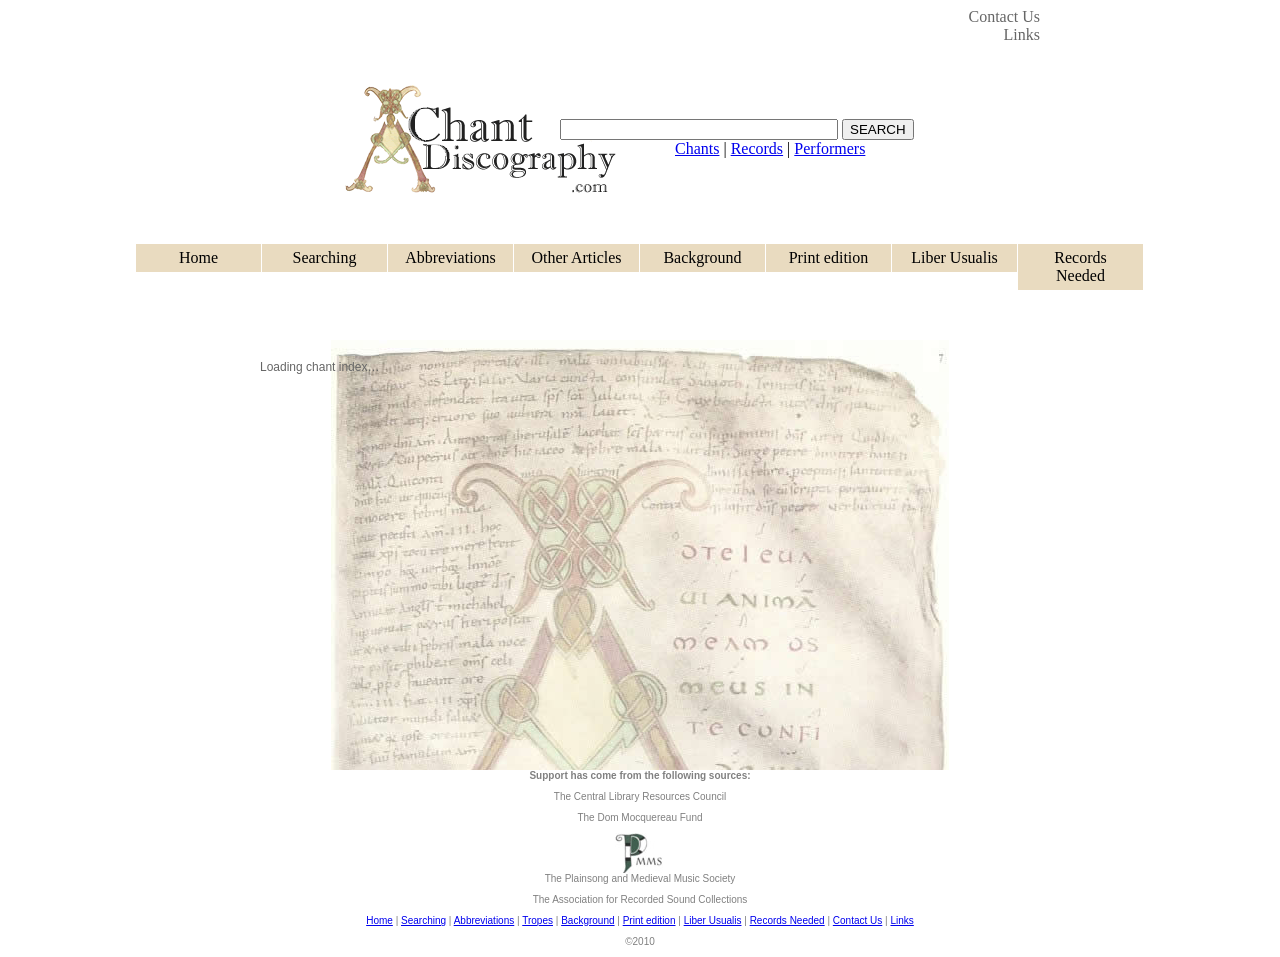
==== chant-index.html @ dc8ebba2 "feat: implement search, record detail, and chant/record/performer index pages" ====
<!DOCTYPE html>
<html lang="en">
<head>
  <meta charset="utf-8" />
  <meta name="viewport" content="width=device-width, initial-scale=1" />
  <link rel="stylesheet" type="text/css" media="all" href="css/style.css" />
  <title>Chant Index — Chant Discography</title>
</head>
<body>

<div style="width:800px;margin:0 auto;text-align:right;font-size:12pt">
  <a href="index.html#contact" style="color:#666;text-decoration:none;">Contact Us</a><br />
  <a href="index.html#links" style="color:#666;text-decoration:none;">Links</a>
</div>

<div id="header">
  <div style="position:absolute;margin-top:75px;margin-left:220px;">
    <form id="searchForm">
      <input id="searchInput" name="searchtxt" type="text" class="searchfield" maxlength="150" />
      <input type="submit" value="SEARCH" />
    </form>
    <span style="margin-left:115px">
      <a href="chant-index.html">Chants</a> |
      <a href="record-index.html">Records</a> |
      <a href="performer-index.html">Performers</a>
    </span>
  </div>
</div>

<ul class="sitenav clearfix">
  <li><a href="index.html#home">Home</a></li>
  <li><a href="index.html#search-help">Searching</a></li>
  <li><a href="index.html#abbreviations">Abbreviations</a></li>
  <li><a href="index.html#tropes">Other Articles</a></li>
  <li><a href="index.html#background">Background</a></li>
  <li><a href="index.html#print">Print edition</a></li>
  <li><a href="index.html#liber">Liber Usualis</a></li>
  <li><a href="index.html#records-needed">Records Needed</a></li>
</ul>

<div id="results">
  <div id="loading">Loading chant index…</div>
</div>

<div id="footer" style="text-align:center">
  <strong>Support has come from the following sources:</strong>
  <p>The Central Library Resources Council</p>
  <p>The Dom Mocquereau Fund</p>
  <p><img src="img/pmms_logo.jpg" width="50" height="40" style="vertical-align:middle" /><br />
  The Plainsong and Medieval Music Society</p>
  <p>The Association for Recorded Sound Collections</p>
</div>
<div id="footer" style="text-align:center">
  <a href="index.html#home">Home</a> |
  <a href="index.html#search-help">Searching</a> |
  <a href="index.html#abbreviations">Abbreviations</a> |
  <a href="index.html#tropes">Tropes</a> |
  <a href="index.html#background">Background</a> |
  <a href="index.html#print">Print edition</a> |
  <a href="index.html#liber">Liber Usualis</a> |
  <a href="index.html#records-needed">Records Needed</a> |
  <a href="index.html#contact">Contact Us</a> |
  <a href="index.html#links">Links</a>
  <p>&copy;2010</p>
</div>

<script>
const PAGE_SIZE = 200;
let allChants = [];
let currentPage = 0;
let currentLetter = '';

async function init() {
  const r = await fetch('data/chants.json');
  allChants = await r.json();
  // Deduplicate by title
  const seen = new Set();
  const unique = [];
  for (const c of allChants) {
    const t = (c.title_of_chant || '').trim();
    if (t && !seen.has(t.toLowerCase())) {
      seen.add(t.toLowerCase());
      unique.push(c);
    }
  }
  unique.sort((a,b) => (a.title_of_chant||'').localeCompare(b.title_of_chant||''));
  allChants = unique;
  renderPage(0, '');
}

function renderPage(page, letter) {
  currentPage = page;
  currentLetter = letter;
  const el = document.getElementById('results');

  let filtered = letter
    ? allChants.filter(c => (c.title_of_chant||'').toUpperCase().startsWith(letter))
    : allChants;

  const total = filtered.length;
  const totalPages = Math.ceil(total / PAGE_SIZE);
  const slice = filtered.slice(page * PAGE_SIZE, (page + 1) * PAGE_SIZE);

  // Letter navigation
  const letters = 'ABCDEFGHIJKLMNOPQRSTUVWXYZ'.split('');
  let lnav = '<div class="letter-nav">All: <a href="#" onclick="renderPage(0,\'\');return false;">All</a> | ';
  lnav += letters.map(l =>
    `<a href="#" onclick="renderPage(0,'${l}');return false;">${l}</a>`
  ).join(' ');
  lnav += '</div>';

  // Pagination
  let pnav = '';
  if (totalPages > 1) {
    pnav = '<div class="pagination">';
    if (page > 0) pnav += `<a href="#" onclick="renderPage(${page-1},'${letter}');return false;">&laquo; Prev</a> `;
    for (let i = 0; i < totalPages; i++) {
      if (i === page) pnav += `<span class="current">${i+1}</span> `;
      else if (Math.abs(i - page) <= 3 || i === 0 || i === totalPages-1) {
        pnav += `<a href="#" onclick="renderPage(${i},'${letter}');return false;">${i+1}</a> `;
      } else if (Math.abs(i - page) === 4) {
        pnav += '… ';
      }
    }
    if (page < totalPages - 1) pnav += `<a href="#" onclick="renderPage(${page+1},'${letter}');return false;">Next &raquo;</a>`;
    pnav += '</div>';
  }

  let html = `<h3>Chants (${total.toLocaleString()} unique titles):</h3>`;
  html += lnav + pnav;
  slice.forEach(c => {
    const t = esc(c.title_of_chant);
    html += `<span id="title"><a href="index.html#search?q=${encodeURIComponent(c.title_of_chant)}&type=chant">${t}</a></span><br>`;
  });
  html += pnav;

  el.innerHTML = html;
  window.scrollTo(0, 0);
}

function esc(s) {
  if (!s) return '';
  return String(s).replace(/&/g,'&amp;').replace(/</g,'&lt;').replace(/>/g,'&gt;').replace(/"/g,'&quot;');
}

document.getElementById('searchForm').addEventListener('submit', e => {
  e.preventDefault();
  const q = document.getElementById('searchInput').value.trim();
  if (q) location.href = `index.html#search?q=${encodeURIComponent(q)}&type=all`;
});

init();
</script>
</body>
</html>
---- css/style.css ----
/* Original visual design preserved verbatim */

#date {
  font-family: "Lucida Grande", "Lucida Sans Unicode", Verdana, Arial, Helvetica, sans-serif;
  font-size: 12px;
  color: black;
}

#title {
  font-family: "Lucida Grande", "Lucida Sans Unicode", Verdana, Arial, Helvetica, sans-serif;
  font-size: 14px;
  color: #990033;
  font-weight: bold;
}

#details {
  font-family: "Lucida Grande", "Lucida Sans Unicode", Verdana, Arial, Helvetica, sans-serif;
  font-size: 12px;
}

#results {
  background: #fff url(../img/scan0001a.jpg) no-repeat top center;
  width: 800px;
  margin: 0 auto;
  margin-top: 50px;
  min-height: 400px;
  padding-bottom: 30px;
}

#header {
  width: 600px;
  height: 200px;
  margin: 0 auto;
  background: url(../img/logo.gif) left no-repeat;
}

#footer {
  width: 800px;
  margin: 0 auto;
  font-family: "Lucida Grande", "Lucida Sans Unicode", Verdana, Arial, Helvetica, sans-serif;
  font-size: 10px;
  color: gray;
}

.searchfield { width: 270px; }

ul.sitenav {
  width: 1008px;
  list-style: none;
  margin: 0 auto;
  padding: 0;
}

ul.sitenav li {
  background-color: #E9DBC0;
  float: left;
  width: 126px;
  margin: 0;
  padding: 0;
  text-align: center;
}

ul.sitenav li a {
  display: block;
  padding: 5px 10px;
  height: 100%;
  color: #000;
  text-decoration: none;
  border-right: 1px solid #FFF;
}

ul.sitenav li a:hover {
  color: white;
  background-color: #676767;
}

/* Results / content area typography */
#results h3 {
  font-family: "Lucida Grande", "Lucida Sans Unicode", Verdana, Arial, Helvetica, sans-serif;
  font-size: 14px;
  color: #990033;
  margin-top: 20px;
}

#results p, #results div, #results span {
  font-family: "Lucida Grande", "Lucida Sans Unicode", Verdana, Arial, Helvetica, sans-serif;
  font-size: 12px;
}

#results a {
  color: #990033;
}

/* Pagination controls */
.pagination {
  margin: 15px 0;
  font-family: "Lucida Grande", "Lucida Sans Unicode", Verdana, Arial, Helvetica, sans-serif;
  font-size: 11px;
}

.pagination a, .pagination span {
  display: inline-block;
  padding: 2px 7px;
  margin: 1px;
  border: 1px solid #ccc;
  color: #990033;
  text-decoration: none;
  cursor: pointer;
}

.pagination a:hover {
  background: #E9DBC0;
}

.pagination span.current {
  background: #990033;
  color: white;
  border-color: #990033;
}

.letter-nav {
  margin: 10px 0;
  font-family: "Lucida Grande", "Lucida Sans Unicode", Verdana, Arial, Helvetica, sans-serif;
  font-size: 11px;
}

.letter-nav a {
  display: inline-block;
  padding: 2px 5px;
  color: #990033;
  text-decoration: none;
  font-weight: bold;
}

.letter-nav a:hover {
  background: #E9DBC0;
}

/* Search result entry */
.result-entry {
  padding: 4px 0;
}

.result-entry hr {
  border: none;
  border-top: 1px solid #ddd;
  margin: 6px 0;
}

/* Loading state */
#loading {
  font-family: "Lucida Grande", "Lucida Sans Unicode", Verdana, Arial, Helvetica, sans-serif;
  font-size: 12px;
  color: #666;
  padding: 20px;
}

/* Contact form */
form.contactform table td {
  font-family: "Lucida Grande", "Lucida Sans Unicode", Verdana, Arial, Helvetica, sans-serif;
  font-size: 12px;
  padding: 4px 6px;
}

form.contactform input[type=text],
form.contactform textarea {
  font-family: "Lucida Grande", "Lucida Sans Unicode", Verdana, Arial, Helvetica, sans-serif;
  font-size: 12px;
  border: 1px solid #ccc;
  padding: 3px;
}

form.contactform input[type=submit] {
  background: #E9DBC0;
  border: 1px solid #999;
  padding: 4px 12px;
  cursor: pointer;
  font-family: "Lucida Grande", "Lucida Sans Unicode", Verdana, Arial, Helvetica, sans-serif;
}

form.contactform input[type=submit]:hover {
  background: #676767;
  color: white;
}

/* Clearfix for float nav */
.clearfix::after {
  content: "";
  display: table;
  clear: both;
}
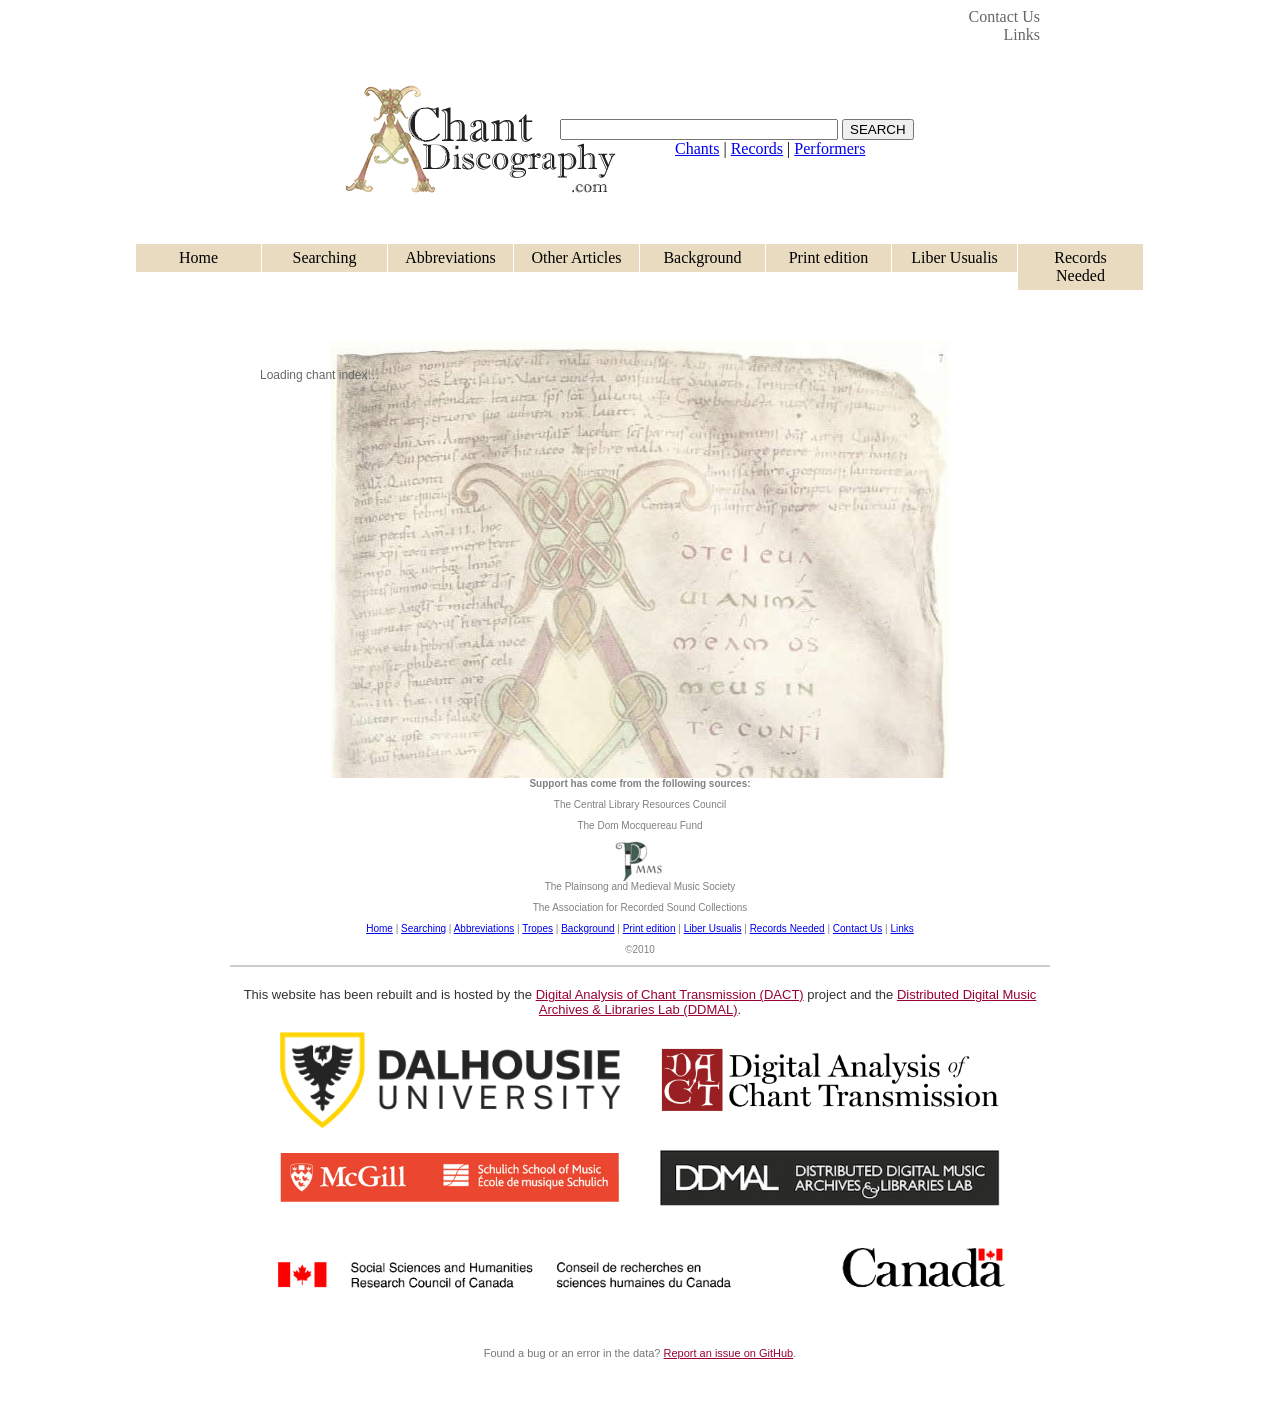
==== commit bd0d0235: "feat: add DACT/DDMAL restoration credit footer with institutional logos Resolves #3" ====
--- a/chant-index.html
+++ b/chant-index.html
@@ -62,6 +62,22 @@
   <a href="index.html#contact">Contact Us</a> |
   <a href="index.html#links">Links</a>
   <p>&copy;2010</p>
+</div>
+
+<div id="restoration-credit">
+  <p class="credit-line">This website has been rebuilt and is hosted by the <a href="https://dact-chant.ca/" target="_blank">Digital Analysis of Chant Transmission (DACT)</a> project and the <a href="https://ddmal.music.mcgill.ca/" target="_blank">Distributed Digital Music Archives &amp; Libraries Lab (DDMAL)</a>.</p>
+  <div class="logos-row">
+    <a href="https://www.dal.ca/faculty/arts/school-of-performing-arts.html" target="_blank"><img src="img/footer/dal-logo.png" alt="Dalhousie University Logo" title="Dalhousie University" loading="lazy" /></a>
+    <a href="https://dact-chant.ca/" target="_blank"><img src="img/footer/dact-logo.png" alt="Digital Analysis of Chant Transmission Logo" title="Digital Analysis of Chant Transmission" loading="lazy" /></a>
+  </div>
+  <div class="logos-row">
+    <a href="https://www.mcgill.ca/music/" target="_blank"><img src="img/footer/mcgill-logo.png" alt="McGill University Logo" title="McGill University" loading="lazy" /></a>
+    <a href="https://ddmal.music.mcgill.ca/" target="_blank"><img src="img/footer/ddmal-logo.png" alt="DDMAL Logo" title="Distributed Digital Music Archives &amp; Libraries Lab" loading="lazy" /></a>
+  </div>
+  <div class="logos-row">
+    <a href="https://www.sshrc-crsh.gc.ca" target="_blank"><img class="logo-large" src="img/footer/sshrc-logo.png" alt="Social Sciences and Humanities Research Council Logo" title="Social Sciences and Humanities Research Council of Canada" loading="lazy" /></a>
+  </div>
+  <p class="report-issue">Found a bug or an error in the data? <a href="https://github.com/DDMAL/chantdiscography/issues" target="_blank">Report an issue on GitHub</a>.</p>
 </div>
 
 <script>
--- a/css/style.css
+++ b/css/style.css
@@ -24,7 +24,7 @@
   margin: 0 auto;
   margin-top: 50px;
   min-height: 400px;
-  padding-bottom: 30px;
+  padding: 8px 10px 30px 10px;
 }
 
 #header {
@@ -82,8 +82,13 @@
   margin-top: 20px;
 }
 
-#results p, #results div, #results span {
-  font-family: "Lucida Grande", "Lucida Sans Unicode", Verdana, Arial, Helvetica, sans-serif;
+#results {
+  font-family: "Lucida Grande", "Lucida Sans Unicode", Verdana, Arial, Helvetica, sans-serif;
+  font-size: 14px;
+}
+
+/* Search result detail fields stay compact */
+#results span#details, span#date {
   font-size: 12px;
 }
 
@@ -189,3 +194,55 @@
   display: table;
   clear: both;
 }
+
+/* Restoration credit — separated from the original site content by a rule above it */
+#restoration-credit {
+  background: #fff;
+  color: #333;
+  width: 800px;
+  margin: 0 auto;
+  padding: 20px 10px 25px;
+  border-top: 2px solid #ccc;
+  text-align: center;
+  font-family: "Lucida Grande", "Lucida Sans Unicode", Verdana, Arial, Helvetica, sans-serif;
+}
+
+#restoration-credit p.credit-line {
+  font-size: 13px;
+  color: #333;
+  margin: 0 0 15px;
+}
+
+#restoration-credit p.credit-line strong {
+  color: #000;
+}
+
+#restoration-credit a {
+  color: #990033;
+}
+
+#restoration-credit .logos-row {
+  display: flex;
+  flex-wrap: wrap;
+  justify-content: center;
+  align-items: center;
+  gap: 40px;
+  margin-bottom: 18px;
+}
+
+#restoration-credit .logos-row img {
+  max-height: 140px;
+  max-width: 340px;
+}
+
+#restoration-credit .logos-row img.logo-large {
+  max-width: none;
+  width: 100%;
+  margin: 0 0px;
+  height: auto;
+}
+
+#restoration-credit .report-issue {
+  font-size: 11px;
+  color: #777;
+}
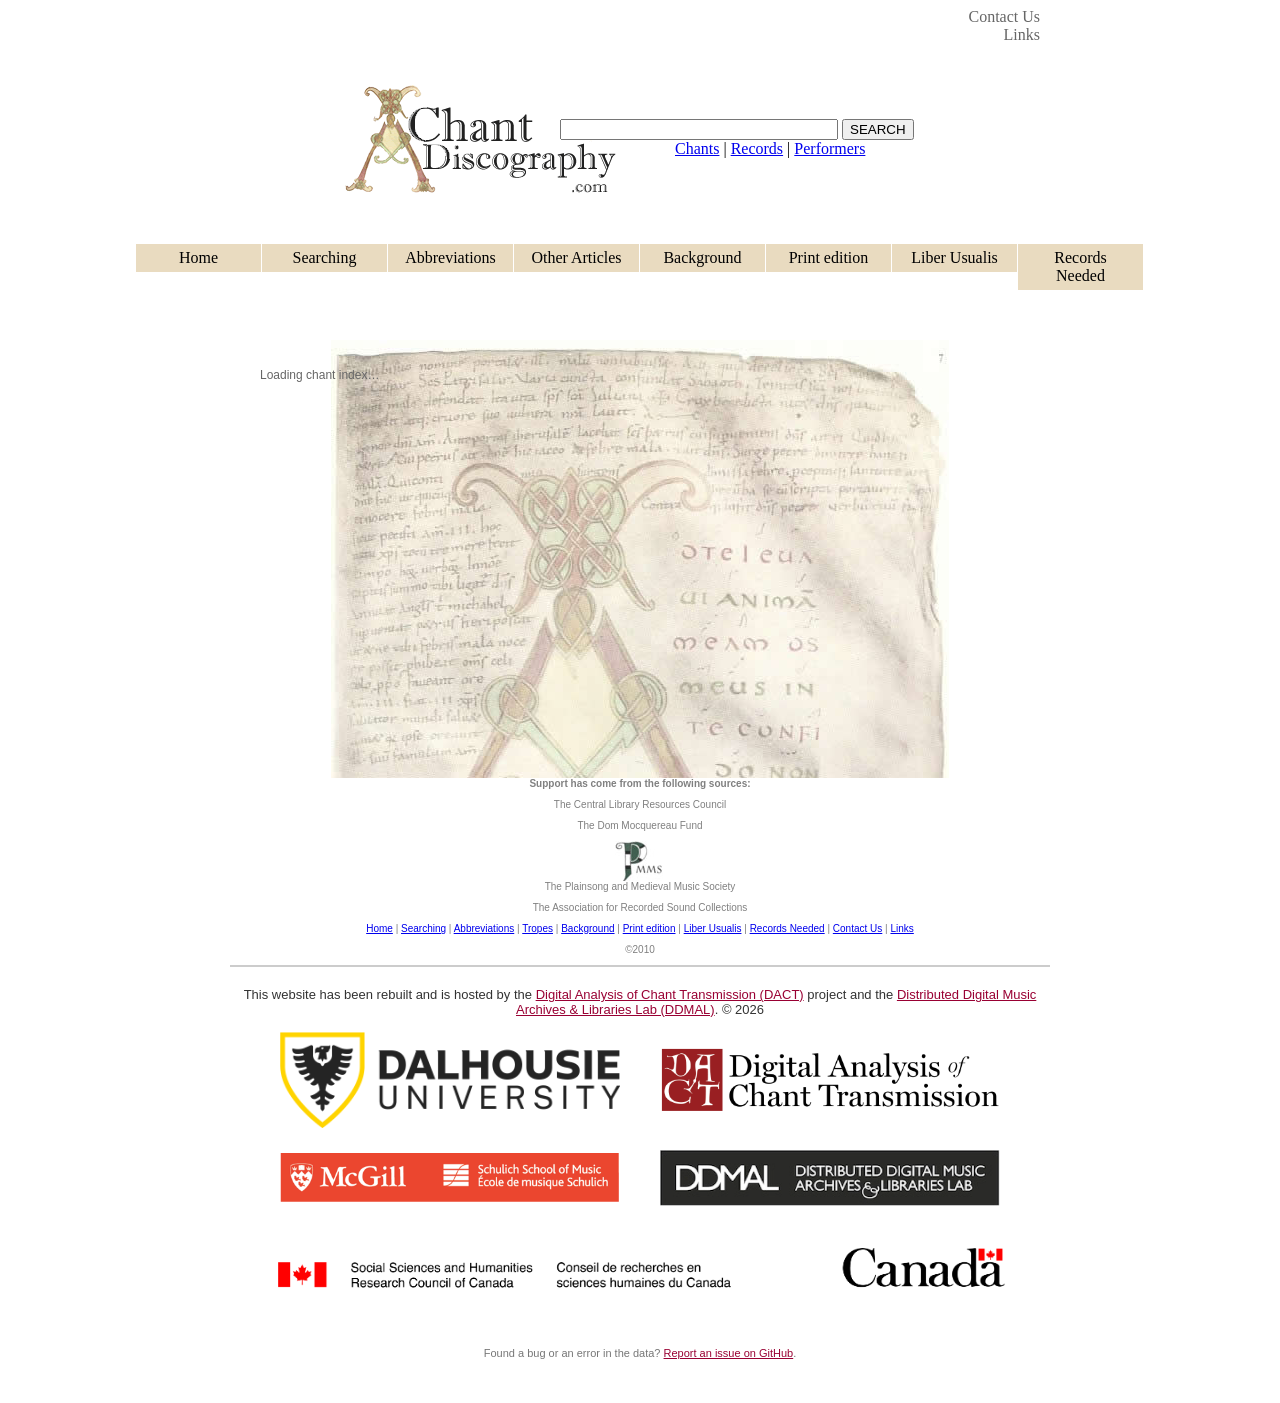
==== commit 49d2830c: "feat: add 2026 copyright to restoration credit line Resolves #8" ====
--- a/chant-index.html
+++ b/chant-index.html
@@ -65,7 +65,7 @@
 </div>
 
 <div id="restoration-credit">
-  <p class="credit-line">This website has been rebuilt and is hosted by the <a href="https://dact-chant.ca/" target="_blank">Digital Analysis of Chant Transmission (DACT)</a> project and the <a href="https://ddmal.music.mcgill.ca/" target="_blank">Distributed Digital Music Archives &amp; Libraries Lab (DDMAL)</a>.</p>
+  <p class="credit-line">This website has been rebuilt and is hosted by the <a href="https://dact-chant.ca/" target="_blank">Digital Analysis of Chant Transmission (DACT)</a> project and the <a href="https://ddmal.music.mcgill.ca/" target="_blank">Distributed Digital Music Archives &amp; Libraries Lab (DDMAL)</a>. &copy; 2026</p>
   <div class="logos-row">
     <a href="https://www.dal.ca/faculty/arts/school-of-performing-arts.html" target="_blank"><img src="img/footer/dal-logo.png" alt="Dalhousie University Logo" title="Dalhousie University" loading="lazy" /></a>
     <a href="https://dact-chant.ca/" target="_blank"><img src="img/footer/dact-logo.png" alt="Digital Analysis of Chant Transmission Logo" title="Digital Analysis of Chant Transmission" loading="lazy" /></a>
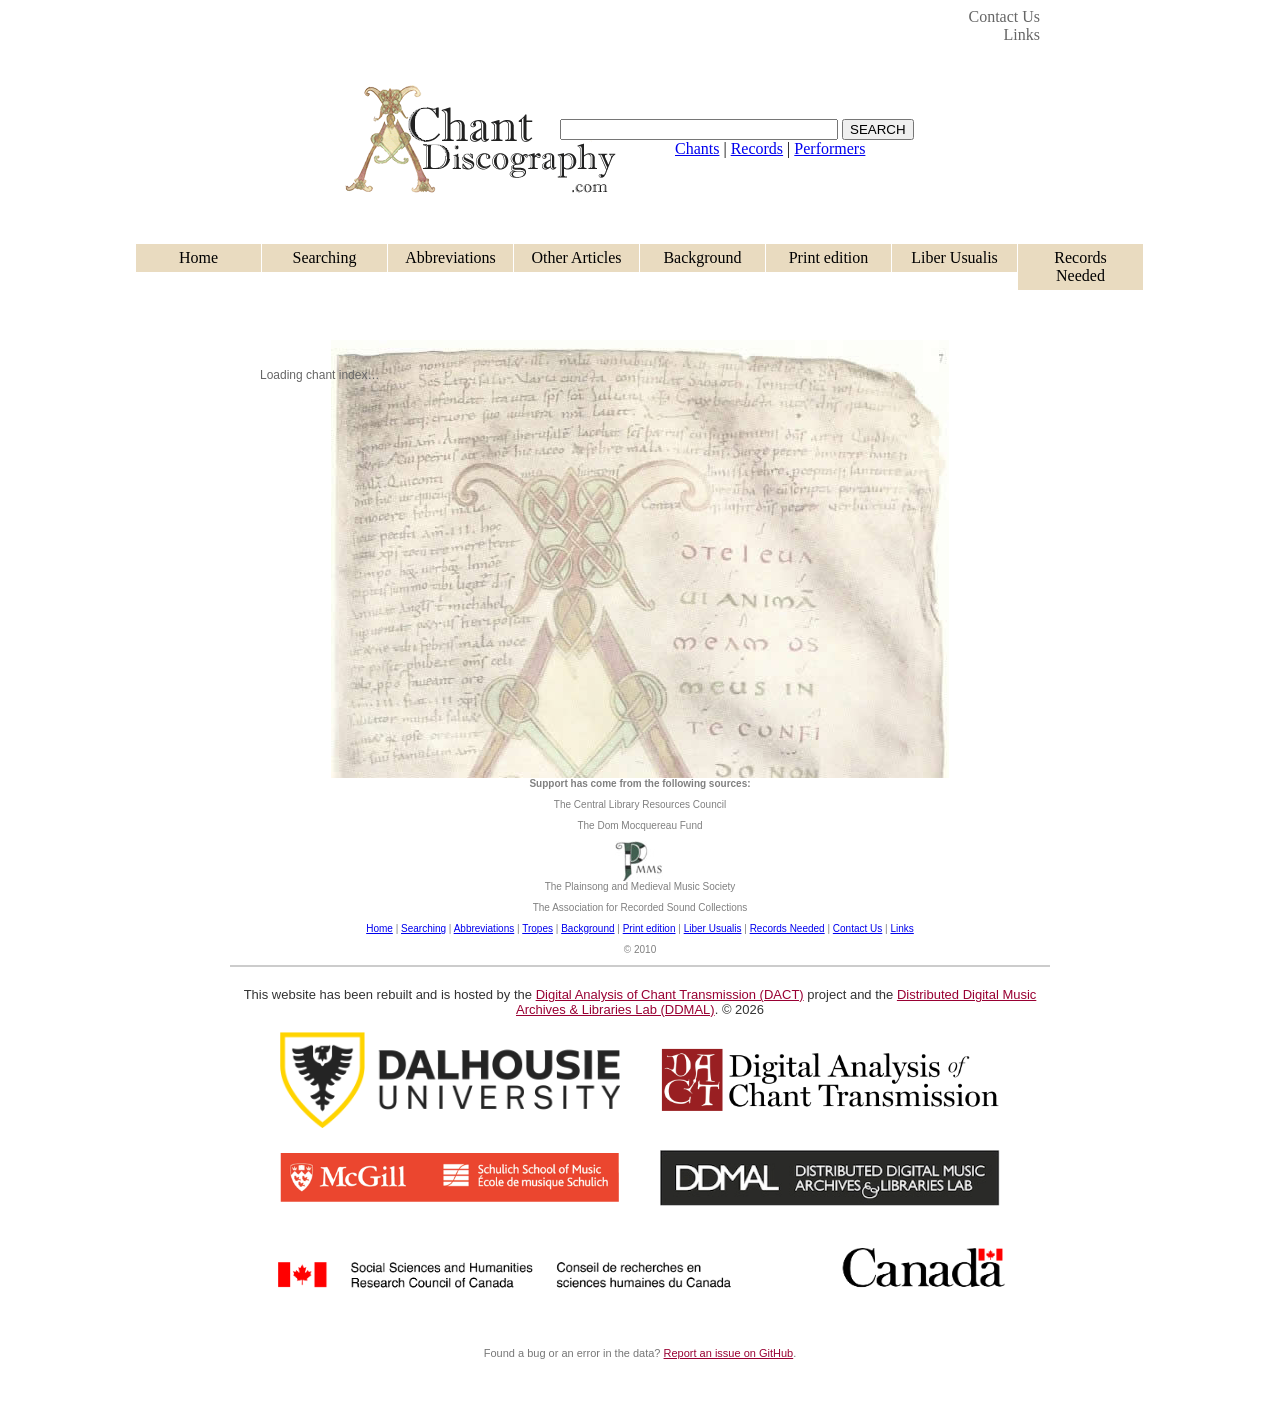
==== commit 076168c0: "fix: add non-breaking space between copyright symbol and 2010 Resolves #9" ====
--- a/chant-index.html
+++ b/chant-index.html
@@ -61,7 +61,7 @@
   <a href="index.html#records-needed">Records Needed</a> |
   <a href="index.html#contact">Contact Us</a> |
   <a href="index.html#links">Links</a>
-  <p>&copy;2010</p>
+  <p>&copy;&nbsp;2010</p>
 </div>
 
 <div id="restoration-credit">
